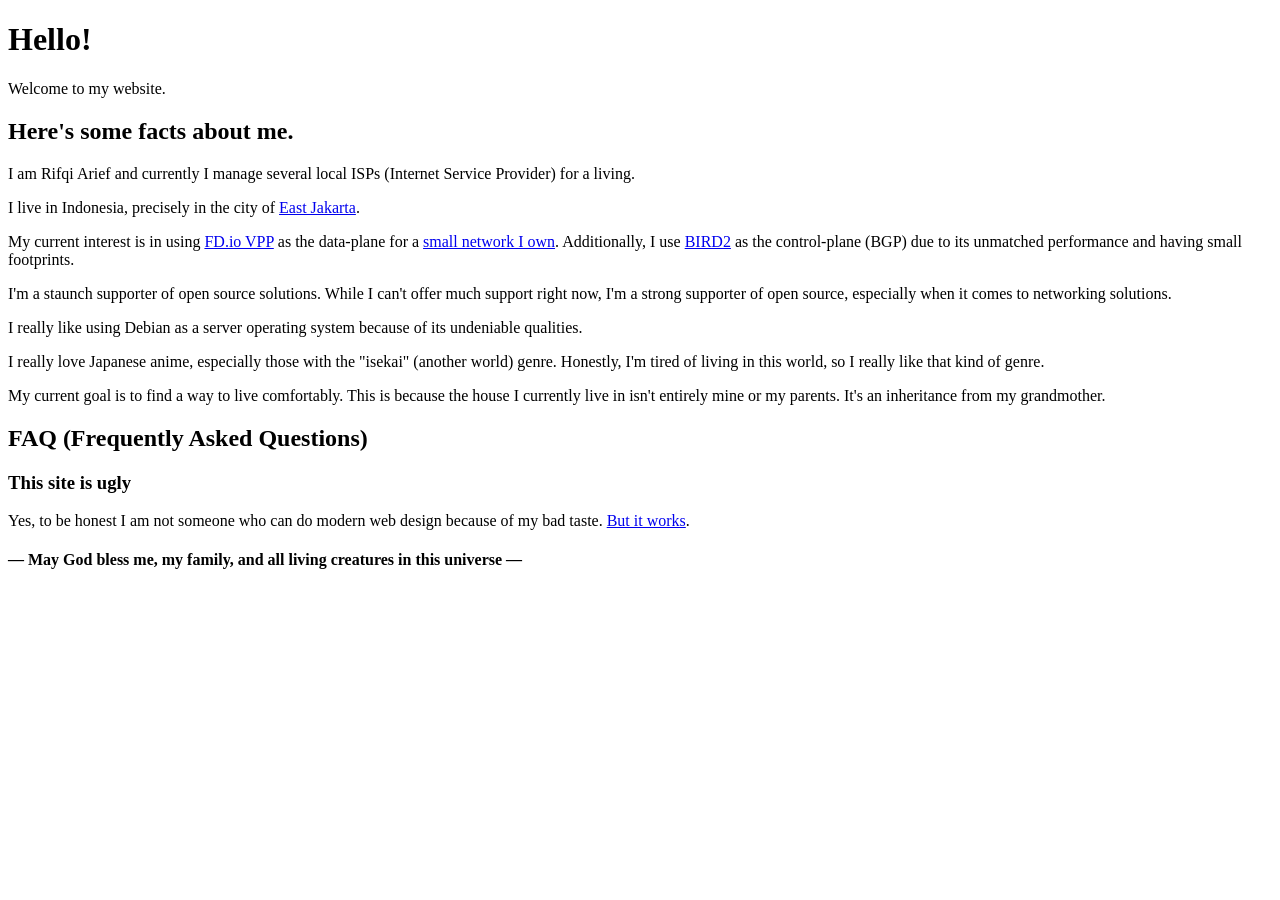
==== index.html @ 6130c3b0 "Update index.html" ====
<!DOCTYPE html>
<html lang="en">
<head>
	<meta charset="utf-8">
	<meta name="viewport" content="width=device-width, initial-scale=1">
	<title>Rifqi Arief's Website</title>
	<meta name="description" content="The personal website of Rifqi Arief">
</head>
<body>
	<header>
		<h1>Hello!</h1>
		<aside>Welcome to my website.</aside>
	</header>

	<h2>Here's some facts about me.</h2>
	<p>I am Rifqi Arief and currently I manage several local ISPs (Internet Service Provider) for a living.</p>
	<p>I live in Indonesia, precisely in the city of <a href="https://maps.app.goo.gl/tFC5aK9LnWBmkwZz8">East Jakarta</a>.</p>
	<p>My current interest is in using <a href="https://fd.io/">FD.io VPP</a> as the data-plane for a <a href="https://net.rap.my.id/">small network I own</a>. Additionally, I use <a href="https://bird.nic.cz/">BIRD2</a> as the control-plane (BGP) due to its unmatched performance and having small footprints.</p>
	<p>I'm a staunch supporter of open source solutions. While I can't offer much support right now, I'm a strong supporter of open source, especially when it comes to networking solutions.</p>
	<p>I really like using Debian as a server operating system because of its undeniable qualities.</p>
	<p>I really love Japanese anime, especially those with the "isekai" (another world) genre. Honestly, I'm tired of living in this world, so I really like that kind of genre.</p>
	<p>My current goal is to find a way to live comfortably. This is because the house I currently live in isn't entirely mine or my parents. It's an inheritance from my grandmother.</p>

	<h2>FAQ (Frequently Asked Questions)</h2>
	<h3>This site is ugly</h3>
	<p>Yes, to be honest I am not someone who can do modern web design because of my bad taste. <a href="https://motherfuckingwebsite.com">But it works</a>.</p>

	<footer>
		<h4>— May God bless me, my family, and all living creatures in this universe —</h2>
	</footer>
</body>
</html>
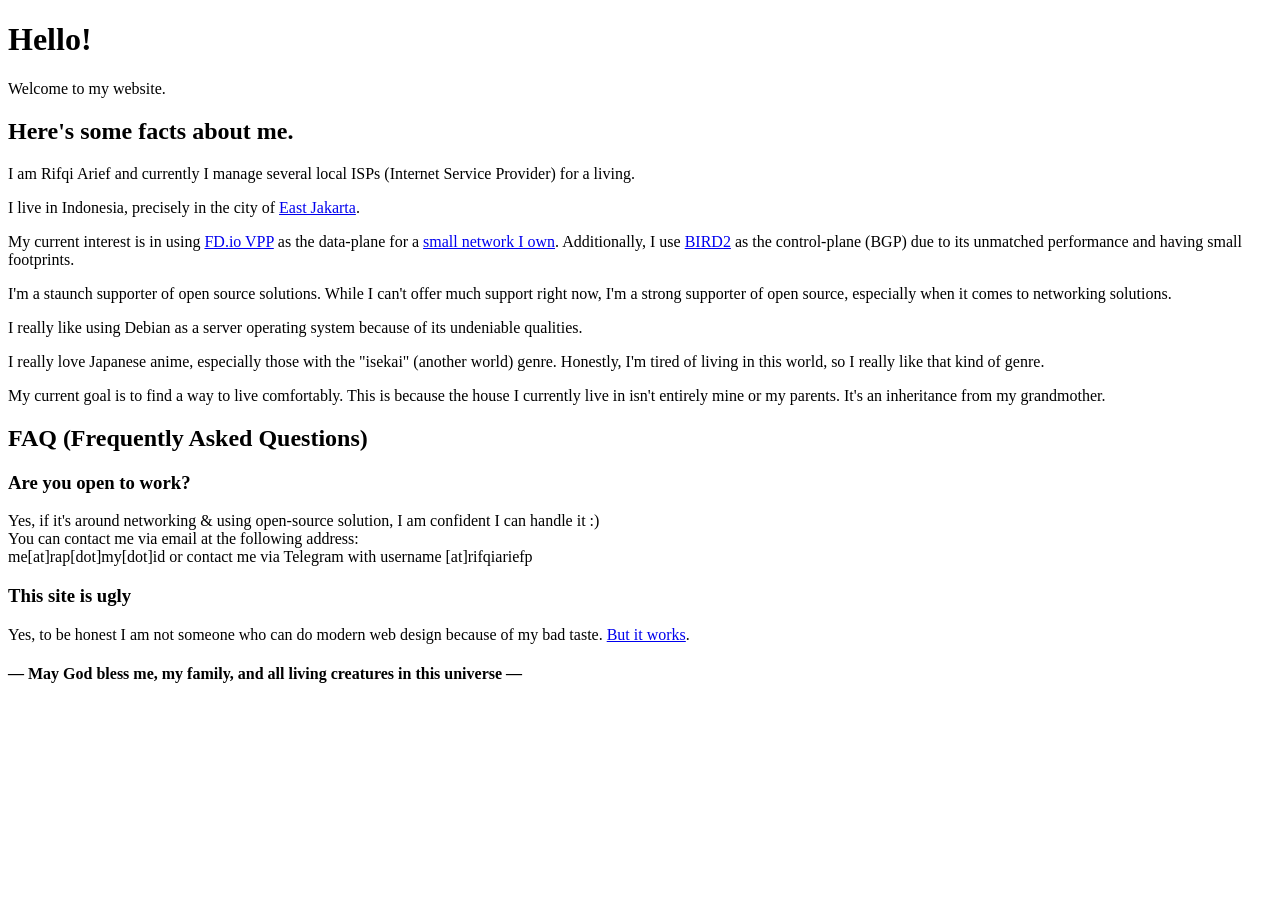
==== commit 4010abc6: "Add FAQ section and contact details Added a new FAQ section with contact information." ====
--- a/index.html
+++ b/index.html
@@ -5,6 +5,10 @@
 	<meta name="viewport" content="width=device-width, initial-scale=1">
 	<title>Rifqi Arief's Website</title>
 	<meta name="description" content="The personal website of Rifqi Arief">
+	<link rel="apple-touch-icon" sizes="180x180" href="/apple-touch-icon.png">
+	<link rel="icon" type="image/png" sizes="32x32" href="/favicon-32x32.png">
+	<link rel="icon" type="image/png" sizes="16x16" href="/favicon-16x16.png">
+	<link rel="manifest" href="/site.webmanifest">
 </head>
 <body>
 	<header>
@@ -22,6 +26,8 @@
 	<p>My current goal is to find a way to live comfortably. This is because the house I currently live in isn't entirely mine or my parents. It's an inheritance from my grandmother.</p>
 
 	<h2>FAQ (Frequently Asked Questions)</h2>
+	<h3>Are you open to work?</h3>
+	<p>Yes, if it's around networking & using open-source solution, I am confident I can handle it :)<br>You can contact me via email at the following address:<br>me[at]rap[dot]my[dot]id or contact me via Telegram with username [at]rifqiariefp</p>
 	<h3>This site is ugly</h3>
 	<p>Yes, to be honest I am not someone who can do modern web design because of my bad taste. <a href="https://motherfuckingwebsite.com">But it works</a>.</p>
 
@@ -30,3 +36,4 @@
 	</footer>
 </body>
 </html>
+
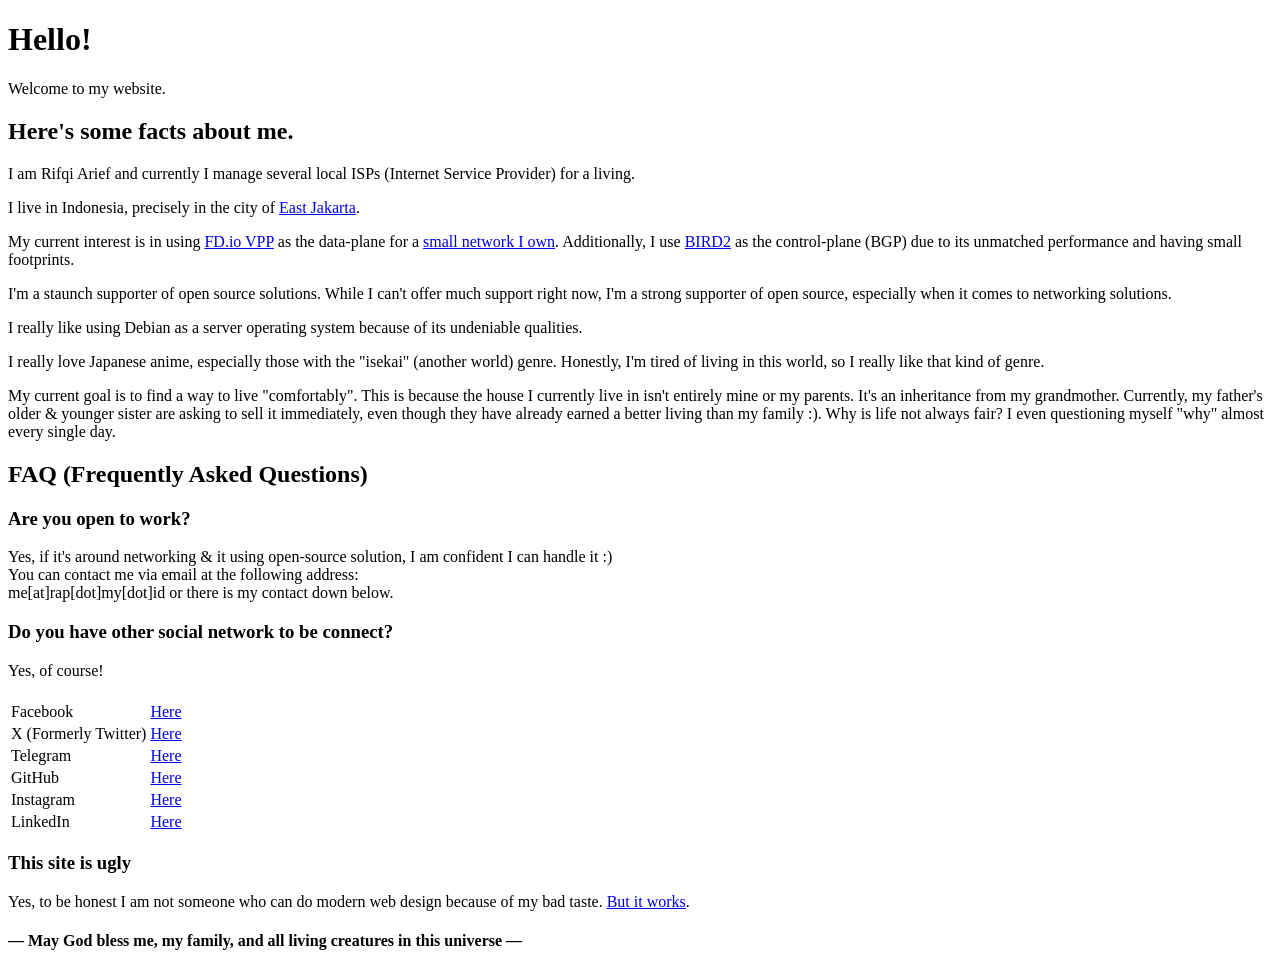
==== commit f3061ee7: "Enhance index.html with keywords and contact links Added keywords meta tag and updated contact infor" ====
--- a/index.html
+++ b/index.html
@@ -2,9 +2,10 @@
 <html lang="en">
 <head>
 	<meta charset="utf-8">
+	<meta name="keywords" content="rifqi arief, personal website, indonesia, as203868, rapdodgenet"
 	<meta name="viewport" content="width=device-width, initial-scale=1">
 	<title>Rifqi Arief's Website</title>
-	<meta name="description" content="The personal website of Rifqi Arief">
+	<meta name="description" content="Personal website of Rifqi Arief">
 	<link rel="apple-touch-icon" sizes="180x180" href="/apple-touch-icon.png">
 	<link rel="icon" type="image/png" sizes="32x32" href="/favicon-32x32.png">
 	<link rel="icon" type="image/png" sizes="16x16" href="/favicon-16x16.png">
@@ -18,16 +19,52 @@
 
 	<h2>Here's some facts about me.</h2>
 	<p>I am Rifqi Arief and currently I manage several local ISPs (Internet Service Provider) for a living.</p>
-	<p>I live in Indonesia, precisely in the city of <a href="https://maps.app.goo.gl/tFC5aK9LnWBmkwZz8">East Jakarta</a>.</p>
-	<p>My current interest is in using <a href="https://fd.io/">FD.io VPP</a> as the data-plane for a <a href="https://net.rap.my.id/">small network I own</a>. Additionally, I use <a href="https://bird.nic.cz/">BIRD2</a> as the control-plane (BGP) due to its unmatched performance and having small footprints.</p>
+	<p>I live in Indonesia, precisely in the city of <a href="https://maps.app.goo.gl/tFC5aK9LnWBmkwZz8" target="_blank" rel="noopener">East Jakarta</a>.</p>
+	<p>My current interest is in using <a href="https://fd.io/" target="_blank" rel="noopener">FD.io VPP</a> as the data-plane for a <a href="https://net.rap.my.id/" target="_blank" rel="noopener">small network I own</a>. Additionally, I use <a href="https://bird.nic.cz/" target="_blank" rel="noopener">BIRD2</a> as the control-plane (BGP) due to its unmatched performance and having small footprints.</p>
 	<p>I'm a staunch supporter of open source solutions. While I can't offer much support right now, I'm a strong supporter of open source, especially when it comes to networking solutions.</p>
 	<p>I really like using Debian as a server operating system because of its undeniable qualities.</p>
 	<p>I really love Japanese anime, especially those with the "isekai" (another world) genre. Honestly, I'm tired of living in this world, so I really like that kind of genre.</p>
-	<p>My current goal is to find a way to live comfortably. This is because the house I currently live in isn't entirely mine or my parents. It's an inheritance from my grandmother.</p>
+	<p>My current goal is to find a way to live "comfortably". This is because the house I currently live in isn't entirely mine or my parents. It's an inheritance from my grandmother. Currently, my father's older & younger sister are asking to sell it immediately, even though they have already earned a better living than my family :). Why is life not always fair? I even questioning myself "why" almost every single day.</p>
 
 	<h2>FAQ (Frequently Asked Questions)</h2>
 	<h3>Are you open to work?</h3>
-	<p>Yes, if it's around networking & using open-source solution, I am confident I can handle it :)<br>You can contact me via email at the following address:<br>me[at]rap[dot]my[dot]id or contact me via Telegram with username [at]rifqiariefp</p>
+	<p>Yes, if it's around networking & it using open-source solution, I am confident I can handle it :)<br>You can contact me via email at the following address:<br>me[at]rap[dot]my[dot]id or there is my contact down below.</p>
+	<h3>Do you have other social network to be connect?</h3>
+	<p>Yes, of course!</p>
+	<table>
+		<thead>
+			<tr>
+				<th></th>
+				<th></th>
+			</tr>
+		</thead>
+		<tbody>
+			<tr>
+				<td>Facebook</td>
+				<td><a href="https://fb.me/rapdodge" target="_blank" rel="noopener">Here</a></td>
+			</tr>
+			<tr>
+				<td>X (Formerly Twitter)</td>
+				<td><a href="https://x.com/rapdodge" target="_blank" rel="noopener">Here</a></td>
+			</tr>
+			<tr>
+				<td>Telegram</td>
+				<td><a href="https://t.me/rifqiariefp" target="_blank" rel="noopener">Here</a></td>
+			</tr>
+			<tr>
+				<td>GitHub</td>
+				<td><a href="https://github.com/rapdodge" target="_blank" rel="noopener">Here</a></td>
+			</tr>
+			<tr>
+				<td>Instagram</td>
+				<td><a href="https://instagram.com/rapdodge" target="_blank" rel="noopener">Here</a></td>
+			</tr>
+			<tr>
+				<td>LinkedIn</td>
+				<td><a href="https://www.linkedin.com/in/rapdodge" target="_blank" rel="noopener">Here</a></td>
+			</tr>
+		</tbody>
+	</table>
 	<h3>This site is ugly</h3>
 	<p>Yes, to be honest I am not someone who can do modern web design because of my bad taste. <a href="https://motherfuckingwebsite.com">But it works</a>.</p>
 
@@ -36,4 +73,3 @@
 	</footer>
 </body>
 </html>
-
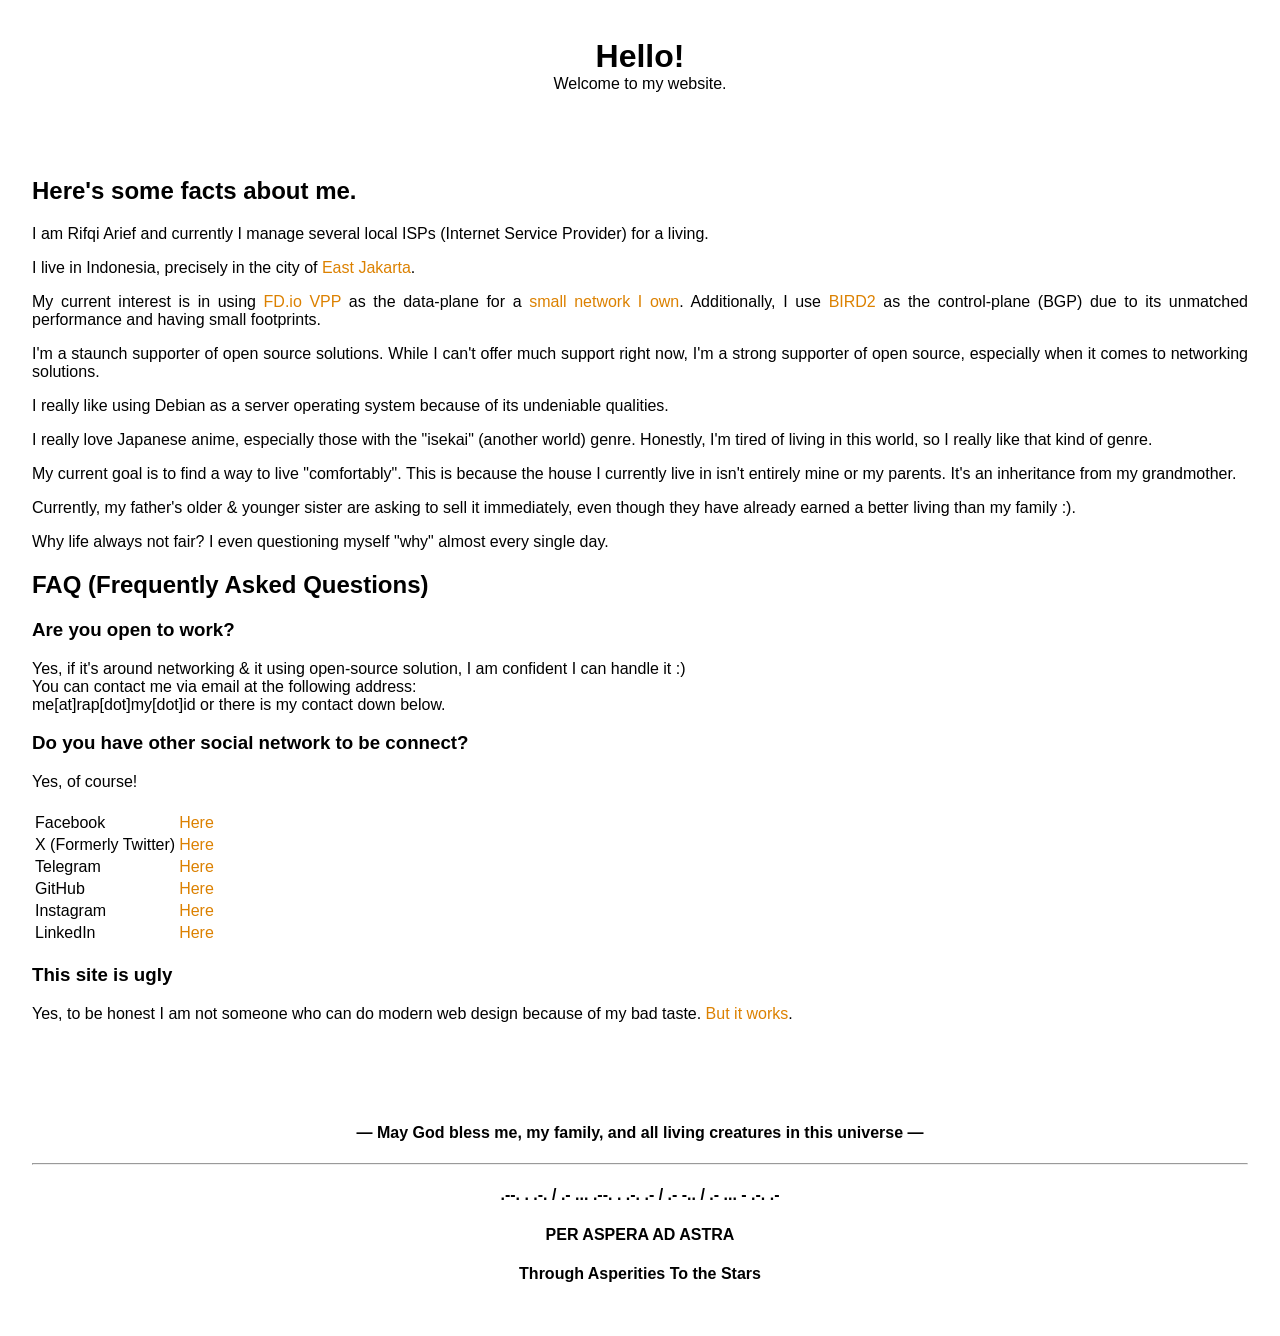
==== commit f3b171cf: "Add files via upload" ====
--- a/index.html
+++ b/index.html
@@ -2,74 +2,83 @@
 <html lang="en">
 <head>
 	<meta charset="utf-8">
-	<meta name="keywords" content="rifqi arief, personal website, indonesia, as203868, rapdodgenet"
+	<meta name="keywords" content="rifqi arief, personal website, indonesia, as203868, rapdodgenet">
 	<meta name="viewport" content="width=device-width, initial-scale=1">
 	<title>Rifqi Arief's Website</title>
 	<meta name="description" content="Personal website of Rifqi Arief">
+	<link rel="stylesheet" type="text/css" rel=preconnect href="style/css/main.css">
 	<link rel="apple-touch-icon" sizes="180x180" href="/apple-touch-icon.png">
 	<link rel="icon" type="image/png" sizes="32x32" href="/favicon-32x32.png">
 	<link rel="icon" type="image/png" sizes="16x16" href="/favicon-16x16.png">
 	<link rel="manifest" href="/site.webmanifest">
 </head>
-<body>
-	<header>
-		<h1>Hello!</h1>
-		<aside>Welcome to my website.</aside>
+<body id="grid-container">
+	<header role="banner">
+		<h1 id="main">Hello!</h1>
+		<aside id="main_full">Welcome to my website.</aside>
 	</header>
 
-	<h2>Here's some facts about me.</h2>
-	<p>I am Rifqi Arief and currently I manage several local ISPs (Internet Service Provider) for a living.</p>
-	<p>I live in Indonesia, precisely in the city of <a href="https://maps.app.goo.gl/tFC5aK9LnWBmkwZz8" target="_blank" rel="noopener">East Jakarta</a>.</p>
-	<p>My current interest is in using <a href="https://fd.io/" target="_blank" rel="noopener">FD.io VPP</a> as the data-plane for a <a href="https://net.rap.my.id/" target="_blank" rel="noopener">small network I own</a>. Additionally, I use <a href="https://bird.nic.cz/" target="_blank" rel="noopener">BIRD2</a> as the control-plane (BGP) due to its unmatched performance and having small footprints.</p>
-	<p>I'm a staunch supporter of open source solutions. While I can't offer much support right now, I'm a strong supporter of open source, especially when it comes to networking solutions.</p>
-	<p>I really like using Debian as a server operating system because of its undeniable qualities.</p>
-	<p>I really love Japanese anime, especially those with the "isekai" (another world) genre. Honestly, I'm tired of living in this world, so I really like that kind of genre.</p>
-	<p>My current goal is to find a way to live "comfortably". This is because the house I currently live in isn't entirely mine or my parents. It's an inheritance from my grandmother. Currently, my father's older & younger sister are asking to sell it immediately, even though they have already earned a better living than my family :). Why is life not always fair? I even questioning myself "why" almost every single day.</p>
+	<article role="main">
+		<h2>Here's some facts about me.</h2>
+		<p id="text">I am Rifqi Arief and currently I manage several local ISPs (Internet Service Provider) for a living.</p>
+		<p id="text">I live in Indonesia, precisely in the city of <a href="https://maps.app.goo.gl/tFC5aK9LnWBmkwZz8" target="_blank" rel="noopener">East Jakarta</a>.</p>
+		<p id="text">My current interest is in using <a href="https://fd.io/" target="_blank" rel="noopener">FD.io VPP</a> as the data-plane for a <a href="https://net.rap.my.id/" target="_blank" rel="noopener">small network I own</a>. Additionally, I use <a href="https://bird.nic.cz/" target="_blank" rel="noopener">BIRD2</a> as the control-plane (BGP) due to its unmatched performance and having small footprints.</p>
+		<p id="text">I'm a staunch supporter of open source solutions. While I can't offer much support right now, I'm a strong supporter of open source, especially when it comes to networking solutions.</p>
+		<p id="text">I really like using Debian as a server operating system because of its undeniable qualities.</p>
+		<p id="text">I really love Japanese anime, especially those with the "isekai" (another world) genre. Honestly, I'm tired of living in this world, so I really like that kind of genre.</p>
+		<p id="text">My current goal is to find a way to live "comfortably". This is because the house I currently live in isn't entirely mine or my parents. It's an inheritance from my grandmother.</p>
+		<p id="text">Currently, my father's older & younger sister are asking to sell it immediately, even though they have already earned a better living than my family :).</p>
+		<p id="text">Why life always not fair? I even questioning myself "why" almost every single day.</p>
 
-	<h2>FAQ (Frequently Asked Questions)</h2>
-	<h3>Are you open to work?</h3>
-	<p>Yes, if it's around networking & it using open-source solution, I am confident I can handle it :)<br>You can contact me via email at the following address:<br>me[at]rap[dot]my[dot]id or there is my contact down below.</p>
-	<h3>Do you have other social network to be connect?</h3>
-	<p>Yes, of course!</p>
-	<table>
-		<thead>
-			<tr>
-				<th></th>
-				<th></th>
-			</tr>
-		</thead>
-		<tbody>
-			<tr>
-				<td>Facebook</td>
-				<td><a href="https://fb.me/rapdodge" target="_blank" rel="noopener">Here</a></td>
-			</tr>
-			<tr>
-				<td>X (Formerly Twitter)</td>
-				<td><a href="https://x.com/rapdodge" target="_blank" rel="noopener">Here</a></td>
-			</tr>
-			<tr>
-				<td>Telegram</td>
-				<td><a href="https://t.me/rifqiariefp" target="_blank" rel="noopener">Here</a></td>
-			</tr>
-			<tr>
-				<td>GitHub</td>
-				<td><a href="https://github.com/rapdodge" target="_blank" rel="noopener">Here</a></td>
-			</tr>
-			<tr>
-				<td>Instagram</td>
-				<td><a href="https://instagram.com/rapdodge" target="_blank" rel="noopener">Here</a></td>
-			</tr>
-			<tr>
-				<td>LinkedIn</td>
-				<td><a href="https://www.linkedin.com/in/rapdodge" target="_blank" rel="noopener">Here</a></td>
-			</tr>
-		</tbody>
-	</table>
-	<h3>This site is ugly</h3>
-	<p>Yes, to be honest I am not someone who can do modern web design because of my bad taste. <a href="https://motherfuckingwebsite.com">But it works</a>.</p>
+		<h2>FAQ (Frequently Asked Questions)</h2>
+		<h3>Are you open to work?</h3>
+		<p>Yes, if it's around networking & it using open-source solution, I am confident I can handle it :)<br>You can contact me via email at the following address:<br>me[at]rap[dot]my[dot]id or there is my contact down below.</p>
+		<h3>Do you have other social network to be connect?</h3>
+		<p>Yes, of course!</p>
+		<table>
+			<thead>
+				<tr>
+					<th></th>
+					<th></th>
+				</tr>
+			</thead>
+			<tbody>
+				<tr>
+					<td>Facebook</td>
+					<td><a href="https://fb.me/rapdodge" target="_blank" rel="noopener">Here</a></td>
+				</tr>
+				<tr>
+					<td>X (Formerly Twitter)</td>
+					<td><a href="https://x.com/rapdodge" target="_blank" rel="noopener">Here</a></td>
+				</tr>
+				<tr>
+					<td>Telegram</td>
+					<td><a href="https://t.me/rifqiariefp" target="_blank" rel="noopener">Here</a></td>
+				</tr>
+				<tr>
+					<td>GitHub</td>
+					<td><a href="https://github.com/rapdodge" target="_blank" rel="noopener">Here</a></td>
+				</tr>
+				<tr>
+					<td>Instagram</td>
+					<td><a href="https://instagram.com/rapdodge" target="_blank" rel="noopener">Here</a></td>
+				</tr>
+				<tr>
+					<td>LinkedIn</td>
+					<td><a href="https://www.linkedin.com/in/rapdodge" target="_blank" rel="noopener">Here</a></td>
+				</tr>
+			</tbody>
+		</table>
+		<h3>This site is ugly</h3>
+		<p>Yes, to be honest I am not someone who can do modern web design because of my bad taste. <a href="https://motherfuckingwebsite.com" target="_blank" rel="noopener">But it works</a>.</p>
+	</article>
 
-	<footer>
-		<h4>— May God bless me, my family, and all living creatures in this universe —</h2>
+	<footer role="contentinfo">
+		<h4 align="center">— May God bless me, my family, and all living creatures in this universe —</h4>
+		<hr>
+		<h4 align="center">.--. . .-. / .- ... .--. . .-. .- / .- -.. / .- ... - .-. .-</h4>
+		<h4 align="center">PER ASPERA AD ASTRA</h4>
+		<h4 align="center">Through Asperities To the Stars</h4>
 	</footer>
 </body>
 </html>
--- a/style/css/main.css
+++ b/style/css/main.css
@@ -0,0 +1,57 @@
+body {
+	margin: 0;
+	padding: 0;
+	font-family: sans-serif;
+	#background-color: #2e2929;
+	#color: #efe8e8;
+}
+
+#grid-container {
+	display: grid;
+	grid-template-rows:auto 1fr auto;
+	grid-template-columns:100%;
+	min-height:100vh;
+	min-height:100svh;
+}
+
+#grid-container > header {
+	padding:2rem;
+}
+#grid-container > article {
+	padding:2rem;
+}
+#grid-container > footer {
+	padding:2rem;
+}
+
+#main {
+	text-align: center;
+	/*font-size: 2.5em;*/
+	font-weight: 700;
+	margin-top: 0.2em;
+	margin-bottom: 0em;
+}
+
+#main_full {
+	text-align: center;
+	margin-top: 0em;
+}
+
+#text {
+	text-align: justify;
+	text-justify: inter-word;
+}
+
+#sign {
+	text-align: left;
+}
+
+a {
+	color: #dc8100;
+	text-decoration: none
+}
+
+a:hover {
+	color: #efe8e8;
+	text-decoration: none
+}
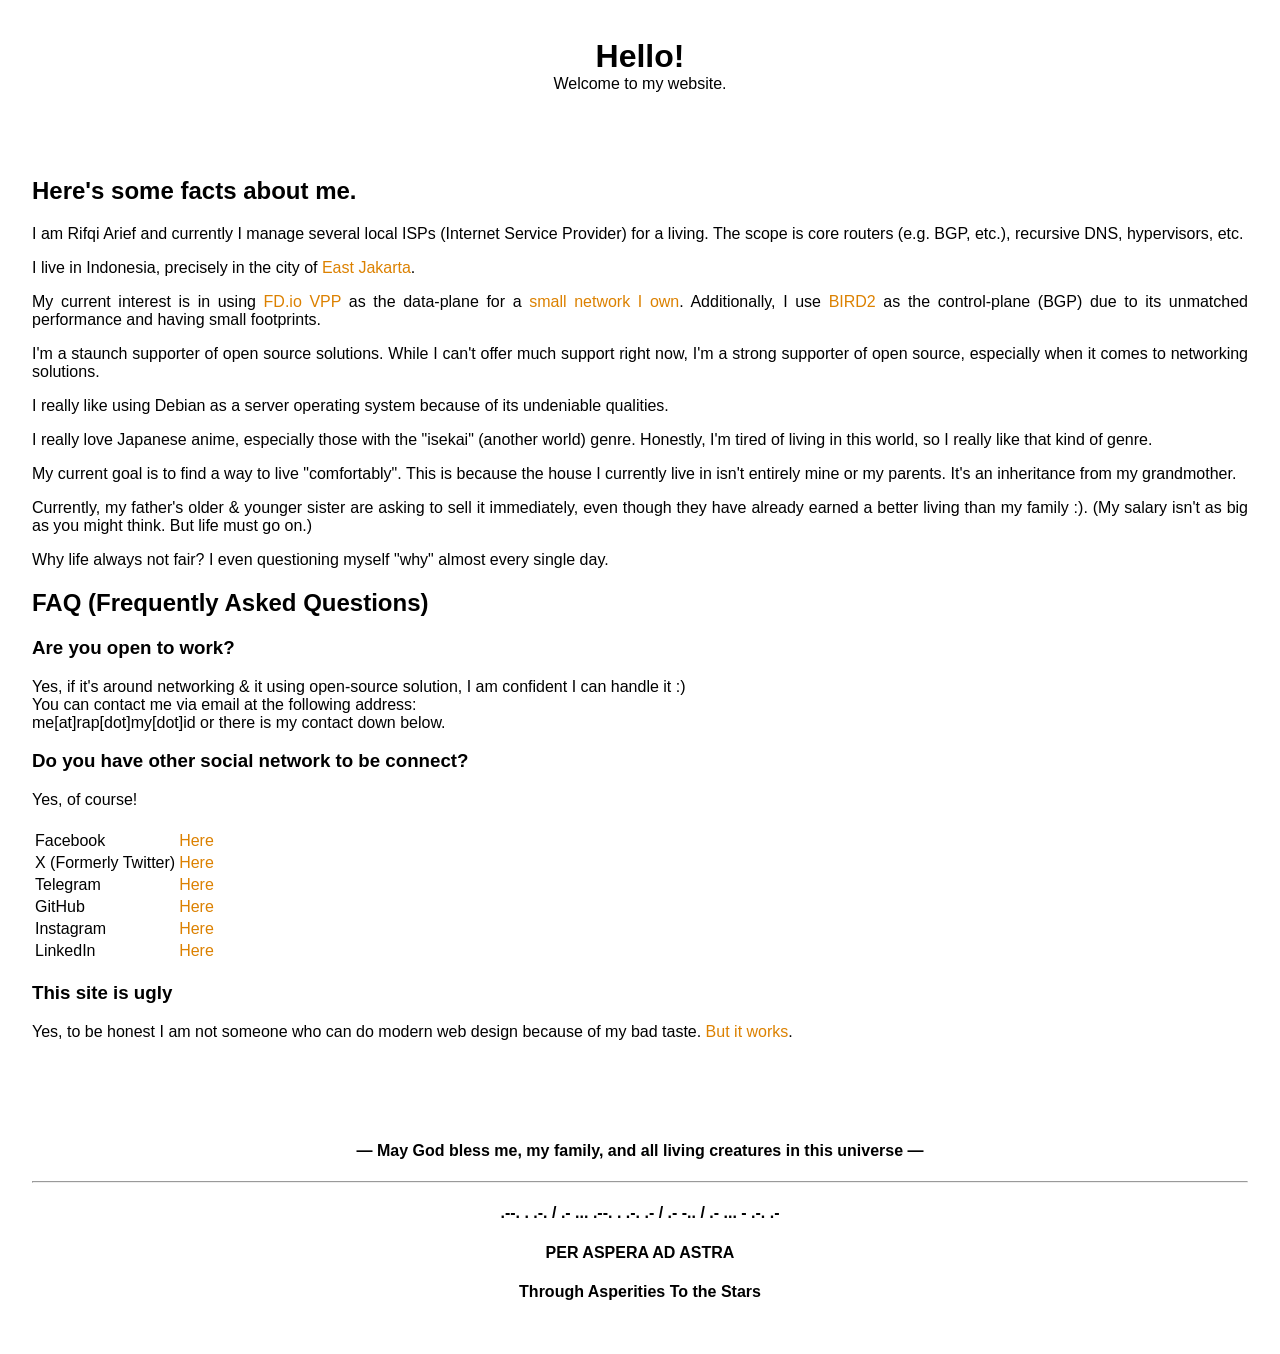
==== commit 5ea0cce4: "Revise personal details and site content Updated personal information and interests in the content." ====
--- a/index.html
+++ b/index.html
@@ -20,14 +20,14 @@
 
 	<article role="main">
 		<h2>Here's some facts about me.</h2>
-		<p id="text">I am Rifqi Arief and currently I manage several local ISPs (Internet Service Provider) for a living.</p>
+		<p id="text">I am Rifqi Arief and currently I manage several local ISPs (Internet Service Provider) for a living. The scope is core routers (e.g. BGP, etc.), recursive DNS, hypervisors, etc.</p>
 		<p id="text">I live in Indonesia, precisely in the city of <a href="https://maps.app.goo.gl/tFC5aK9LnWBmkwZz8" target="_blank" rel="noopener">East Jakarta</a>.</p>
 		<p id="text">My current interest is in using <a href="https://fd.io/" target="_blank" rel="noopener">FD.io VPP</a> as the data-plane for a <a href="https://net.rap.my.id/" target="_blank" rel="noopener">small network I own</a>. Additionally, I use <a href="https://bird.nic.cz/" target="_blank" rel="noopener">BIRD2</a> as the control-plane (BGP) due to its unmatched performance and having small footprints.</p>
 		<p id="text">I'm a staunch supporter of open source solutions. While I can't offer much support right now, I'm a strong supporter of open source, especially when it comes to networking solutions.</p>
 		<p id="text">I really like using Debian as a server operating system because of its undeniable qualities.</p>
 		<p id="text">I really love Japanese anime, especially those with the "isekai" (another world) genre. Honestly, I'm tired of living in this world, so I really like that kind of genre.</p>
 		<p id="text">My current goal is to find a way to live "comfortably". This is because the house I currently live in isn't entirely mine or my parents. It's an inheritance from my grandmother.</p>
-		<p id="text">Currently, my father's older & younger sister are asking to sell it immediately, even though they have already earned a better living than my family :).</p>
+		<p id="text">Currently, my father's older & younger sister are asking to sell it immediately, even though they have already earned a better living than my family :). (My salary isn't as big as you might think. But life must go on.)</p>
 		<p id="text">Why life always not fair? I even questioning myself "why" almost every single day.</p>
 
 		<h2>FAQ (Frequently Asked Questions)</h2>
@@ -82,3 +82,4 @@
 	</footer>
 </body>
 </html>
+
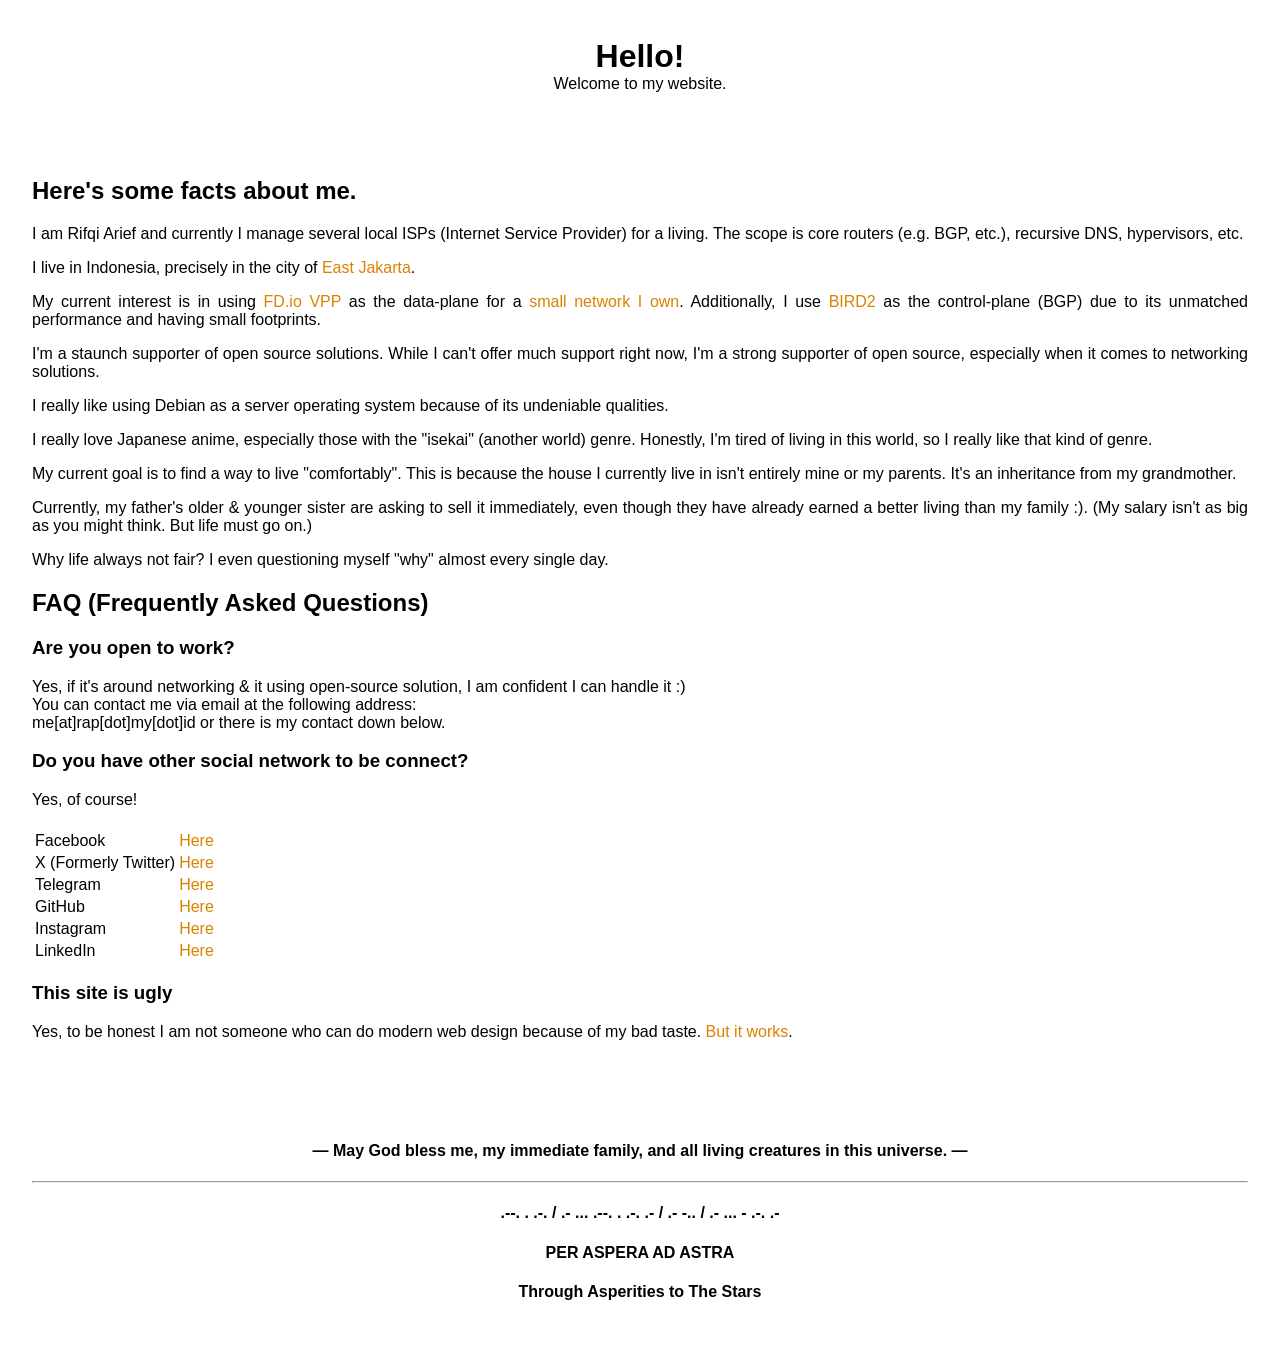
==== commit de26fe41: "Revise footer text for improved clarity Updated footer message for clarity and consistency." ====
--- a/index.html
+++ b/index.html
@@ -74,12 +74,13 @@
 	</article>
 
 	<footer role="contentinfo">
-		<h4 align="center">— May God bless me, my family, and all living creatures in this universe —</h4>
+		<h4 align="center">— May God bless me, my immediate family, and all living creatures in this universe. —</h4>
 		<hr>
 		<h4 align="center">.--. . .-. / .- ... .--. . .-. .- / .- -.. / .- ... - .-. .-</h4>
 		<h4 align="center">PER ASPERA AD ASTRA</h4>
-		<h4 align="center">Through Asperities To the Stars</h4>
+		<h4 align="center">Through Asperities to The Stars</h4>
 	</footer>
 </body>
 </html>
 
+
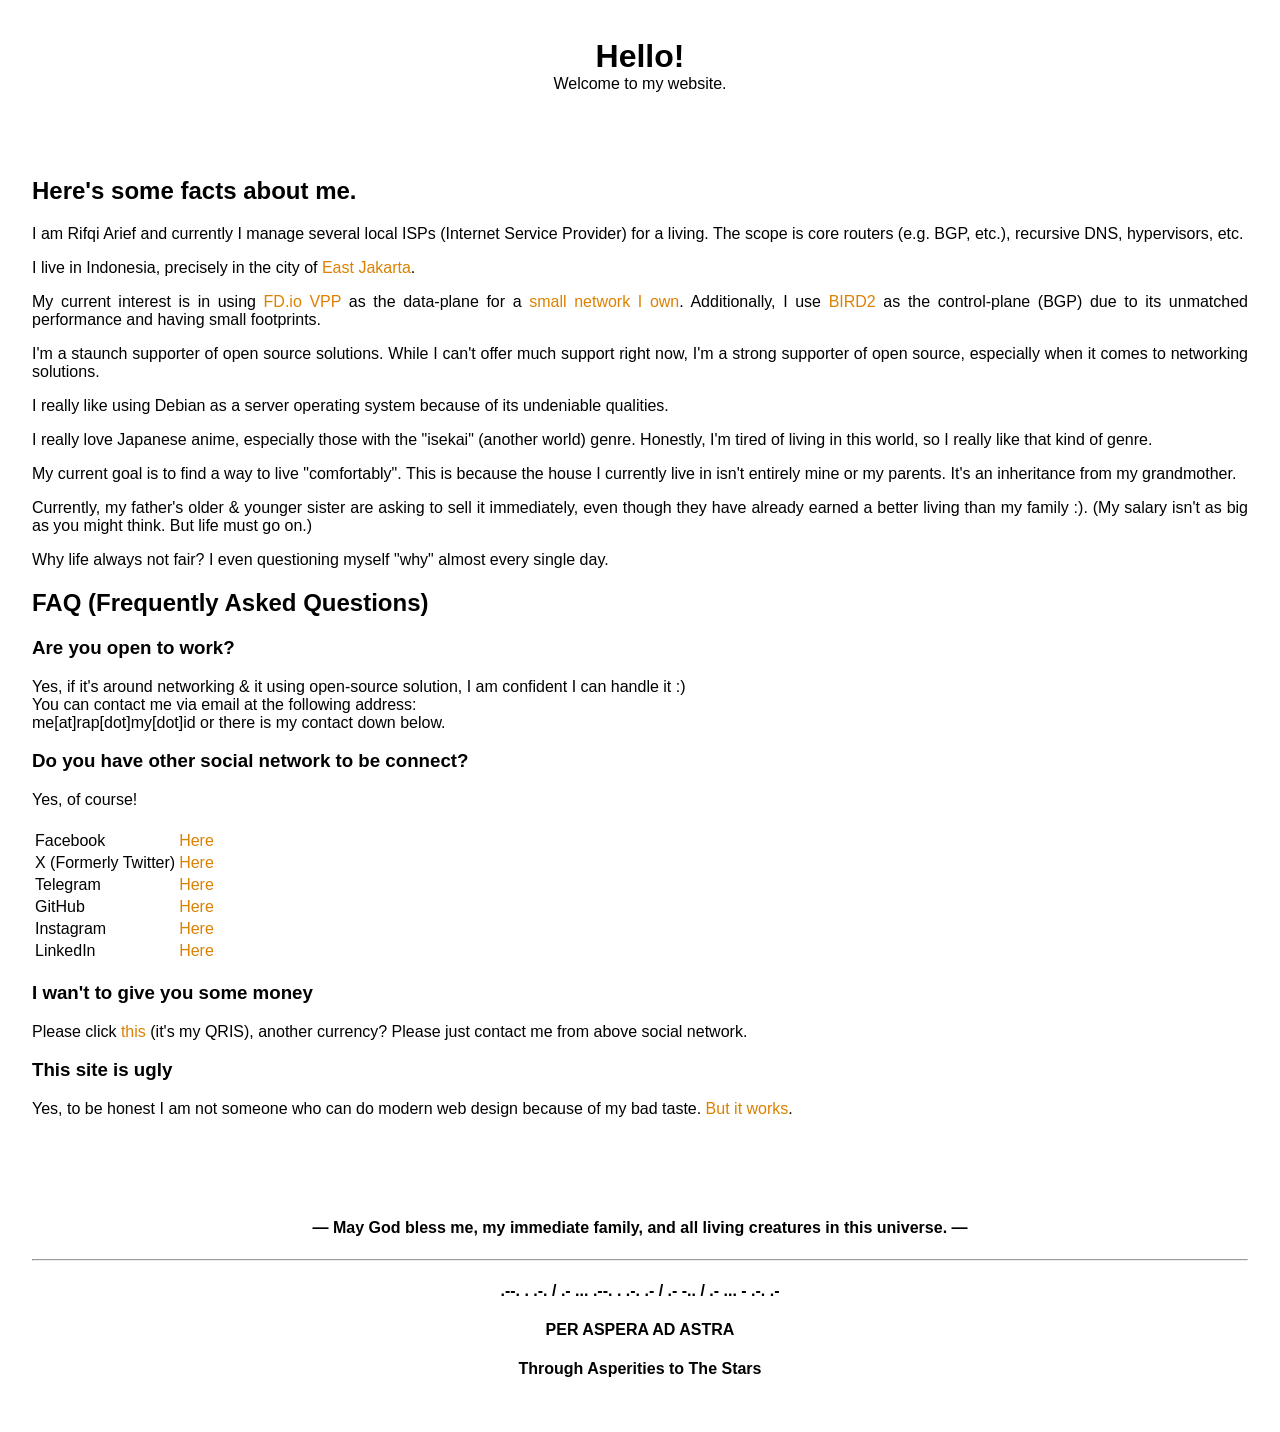
==== commit 07958c74: "Fix HTML formatting and content structure" ====
--- a/index.html
+++ b/index.html
@@ -69,6 +69,8 @@
 				</tr>
 			</tbody>
 		</table>
+		<h3>I wan't to give you some money</h3>
+		<p>Please click <a href="img/QRIS.jpg" target="_blank" rel="noopener">this</a> (it's my QRIS), another currency? Please just contact me from above social network.</p>
 		<h3>This site is ugly</h3>
 		<p>Yes, to be honest I am not someone who can do modern web design because of my bad taste. <a href="https://motherfuckingwebsite.com" target="_blank" rel="noopener">But it works</a>.</p>
 	</article>
